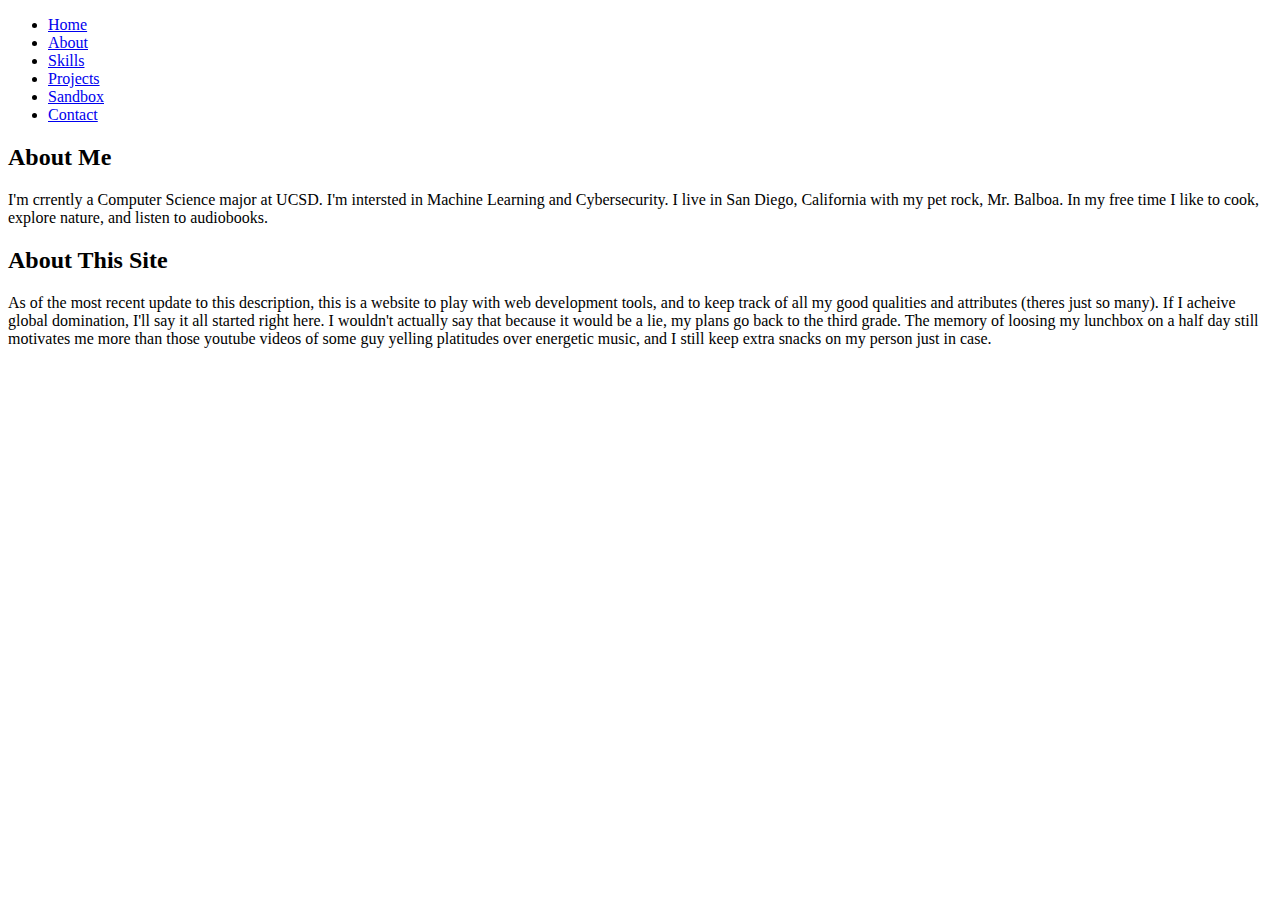
==== about.html @ 67aad8f8 "Add files via upload" ====
<!DOCTYPE html>
<html lang="en">

<head>
  <!-- Head content goes here -->
  <title>About</title>
</head>

<body>
  <header>
    <nav>
      <ul>
        <li><a href="index.html">Home</a></li>
        <li><a href="about.html">About</a></li>
        <li><a href="skills.html">Skills</a></li>
        <li><a href="projects.html">Projects</a></li>
        <li><a href="sandbox.html">Sandbox</a></li>
        <li><a href="contact.html">Contact</a></li>
      </ul>
    </nav>
  </header>

  <main>
    <section>
      <h2>About Me</h2>
      <p>
        I'm crrently a Computer Science major at UCSD. I'm intersted in Machine Learning and Cybersecurity. 
        I live in San Diego, California with my pet rock, Mr. Balboa. 
        In my free time I like to cook, explore nature, and listen to audiobooks.
      </p>
    </section>
    <section>
      <h2>About This Site</h2>
      <p>
        As of the most recent update to this description, this is a website to play with web development tools,
        and to keep track of all my good qualities and attributes (theres just so many). If I acheive global domination,
        I'll say it all started right here. I wouldn't actually say that because it would be a lie, my plans go back to the third grade.
        The memory of loosing my lunchbox on a half day still motivates me more than those youtube videos of some guy yelling platitudes
        over energetic music, and I still keep extra snacks on my person just in case.
      </p>
    </section>
    
  </main>

  <footer>
    <!-- Footer content goes here -->
  </footer>
</body>

</html>
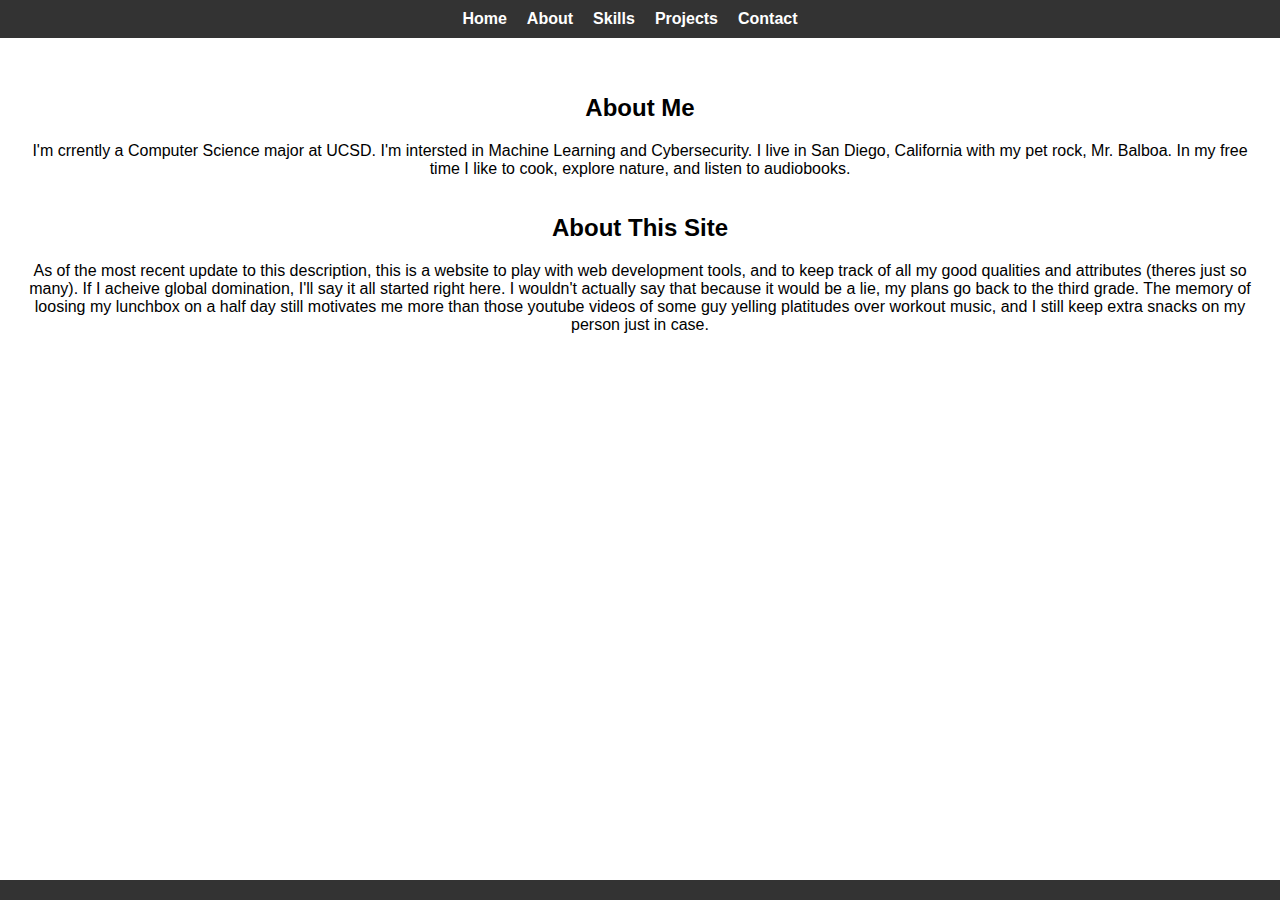
==== commit 966909db: "firstcommit" ====
--- a/about.html
+++ b/about.html
@@ -4,6 +4,7 @@
 <head>
   <!-- Head content goes here -->
   <title>About</title>
+  <link rel="stylesheet" href="src/style.css">
 </head>
 
 <body>
@@ -14,7 +15,7 @@
         <li><a href="about.html">About</a></li>
         <li><a href="skills.html">Skills</a></li>
         <li><a href="projects.html">Projects</a></li>
-        <li><a href="sandbox.html">Sandbox</a></li>
+        <!-- <li><a href="sandbox.html">Sandbox</a></li> -->
         <li><a href="contact.html">Contact</a></li>
       </ul>
     </nav>
@@ -22,6 +23,8 @@
 
   <main>
     <section>
+      <br>
+      <br>
       <h2>About Me</h2>
       <p>
         I'm crrently a Computer Science major at UCSD. I'm intersted in Machine Learning and Cybersecurity. 
@@ -29,6 +32,8 @@
         In my free time I like to cook, explore nature, and listen to audiobooks.
       </p>
     </section>
+    <br>
+    <br>
     <section>
       <h2>About This Site</h2>
       <p>
@@ -36,7 +41,7 @@
         and to keep track of all my good qualities and attributes (theres just so many). If I acheive global domination,
         I'll say it all started right here. I wouldn't actually say that because it would be a lie, my plans go back to the third grade.
         The memory of loosing my lunchbox on a half day still motivates me more than those youtube videos of some guy yelling platitudes
-        over energetic music, and I still keep extra snacks on my person just in case.
+        over workout music, and I still keep extra snacks on my person just in case.
       </p>
     </section>
     
--- a/src/style.css
+++ b/src/style.css
@@ -0,0 +1,277 @@
+  /*  */
+  
+  
+  /* Reset default margin and padding for all elements */
+  body, h1, h2, h3, p, ul, li {
+    margin: 0;
+    padding: 0;
+  }
+  
+  /* Set a default font family and size for the entire document */
+  body {
+    display: flex;
+    flex-direction: column;
+    font-family: Arial, sans-serif;
+    font-size: 16px;
+  }
+  
+  /* Style the header */
+  header {
+    background-color: #333;
+    color: #fff;
+    padding: 10px;
+  }
+  
+  /* Style the navigation links */
+  nav ul {
+    list-style: none;
+    display: flex;
+    justify-content: center;
+  }
+  
+  nav li {
+    margin-right: 20px;
+  }
+  
+  nav a {
+    text-decoration: none;
+    color: #fff;
+    font-weight: bold;
+  }
+  
+  nav a:hover {
+    text-decoration: underline;
+  }
+  
+  /* Style the main content */
+  main {
+    flex : 1;
+    padding: 20px;
+    text-align: center;
+  }
+  
+  h1 {
+    font-size: 32px;
+    margin-bottom: 20px;
+  }
+  
+  img {
+    max-width: 15%;
+    height: auto;
+    border-radius: 50%;
+    box-shadow: 0 0 10px rgba(0, 0, 0, 0.2);
+    margin-bottom: 20px;
+  }
+  
+  /* Style the footer */
+  footer {
+    background-color: #333;
+    color: #fff;
+    text-align: center;
+    padding: 10px;
+
+    position: fixed;
+    bottom: 0;
+    left: 0;
+    right: 0;
+  }
+
+
+
+
+  /*Form Styling*/
+    form{
+      position: absolute;
+      bottom: 20%;
+      left: 0;
+      right: 0;
+    }
+
+
+    /* Style the form labels */
+    form label {
+      display: block;
+      font-weight: bold;
+    }
+
+    /* Style the form inputs and textarea */
+    form input,
+    form textarea {
+      display: block;
+      width: 60%;
+      padding: 8px;
+      margin-bottom: 10px;
+      border: 1px solid #ccc;
+      border-radius: 4px;
+      font-size: 16px;
+      margin-left: auto;
+      margin-right: auto;
+    }
+
+    /* Style the submit button */
+    form button {
+      display: block;
+      width: 25%;
+      padding: 10px;
+      background-color: #333;
+      color: #fff;
+      border: none;
+      border-radius: 4px;
+      font-size: 16px;
+      cursor: pointer;
+      margin-left: auto;
+        margin-right: auto;
+    }
+
+    /* Hover effect for the submit button */
+    form button:hover {
+      background-color: #555;
+    }
+
+
+
+  /* Custom Font Stuff */
+    /* Define the font family as a CSS variable */
+    :root {
+      --custom-font: 'Menzanine';
+    }
+
+    /* Define the @font-face rule using the CSS variable */
+    @font-face {
+      font-family: var(--custom-font);
+      src: url('/src/fonts/Menzanine.eot');
+      src: url('/src/fonts/Menzanine.eot?#iefix') format('embedded-opentype'),
+          url('/src/fonts/Menzanine.woff2') format('woff2'),
+          url('/src/fonts/Menzanine.woff') format('woff');
+      font-weight: normal;
+      font-style: normal;
+      font-display: swap;
+    }
+
+    /* Use the custom font for specific elements */
+    #custom-font {
+      font-family: var(--custom-font), Georgia, serif; /* Use the custom font with fallbacks */
+    }
+
+
+
+
+
+
+  /*Projects Page Styles*/
+    /* Style the header */
+    h2 {
+      margin-bottom: 20px; /* Add some margin below the header */
+    }
+
+    /* Style the projects list */
+    #projects-list {
+      padding: 20px; /* Add some padding around the content inside the div */
+      /*border: 1px solid #ccc; /* Add a border for visual separation */
+      border-radius: 4px; /* Round the corners of the div */
+    }
+
+    /* Style the project titles */
+    #projects-list h3 {
+      margin-top: 10px; /* Add some space above each project title */
+    }
+
+    /* Style the project descriptions */
+    #projects-list p {
+      margin-bottom: 10px; /* Add some space below each project description */
+    }
+
+    /* Animation for Projects */
+    @keyframes slideInFromLeft {
+      0% { opacity: 0; transform: translateX(-100%); }
+      100% { opacity: 1; transform: translateX(0); }
+    }
+
+    /* Apply the animation to the element */
+    .animate {
+      animation: slideInFromLeft 2s ease-in-out;
+    }
+  
+    /*Transition for Projects*/
+    .transition {
+      transition: all 0.5s ease-in-out;
+    }
+
+    /* Hover effect */
+    .transition:hover {
+      background-color: #3498db;
+      color: #fff;
+      transform: scale(1.2);
+      font-family: var(--custom-font), Georgia, serif;
+    }
+    /*Tranform for Projects*/
+    .transform:hover {
+      transform: rotate(45deg) scale(1.5);
+      background-color: #932415;
+      color: rgb(240, 221, 239);
+      padding: 10px;
+      font-family: var(--custom-font), Georgia, serif;
+    }
+
+
+
+
+  /* Style the .skills-section class */
+    body#skills-body {
+      display: flex;
+      flex-direction: column;
+    }
+
+    .skills-section {
+      padding: 20px;
+      background-color: #f9f9f9;
+      border-radius: 4px;
+    }
+
+    /* Style the skill headings */
+    .skills-section h2,
+    .skills-section h3 {
+      margin: 10px 0;
+      font-weight: bold;
+
+    }
+
+    /* Style the skill lists */
+    .skills-section ul {
+      list-style: none;
+      padding: 0;
+    }
+
+
+    .skills-section li {
+      padding: 5px 0;
+    }
+
+    /* Add some space between the lists */
+    .skills-section ul + h3 {
+      margin-top: 20px;
+    }
+
+
+
+
+
+    
+  /* Media query for responsive design */
+    @media (max-width: 768px) {
+      /* Adjust the header and navigation for smaller screens */
+      header {
+        padding: 5px;
+      }
+      
+      nav ul {
+        flex-direction: column;
+
+      }
+      
+      nav li {
+        margin-right: 0;
+        margin-bottom: 10px;
+      }
+    }
+    